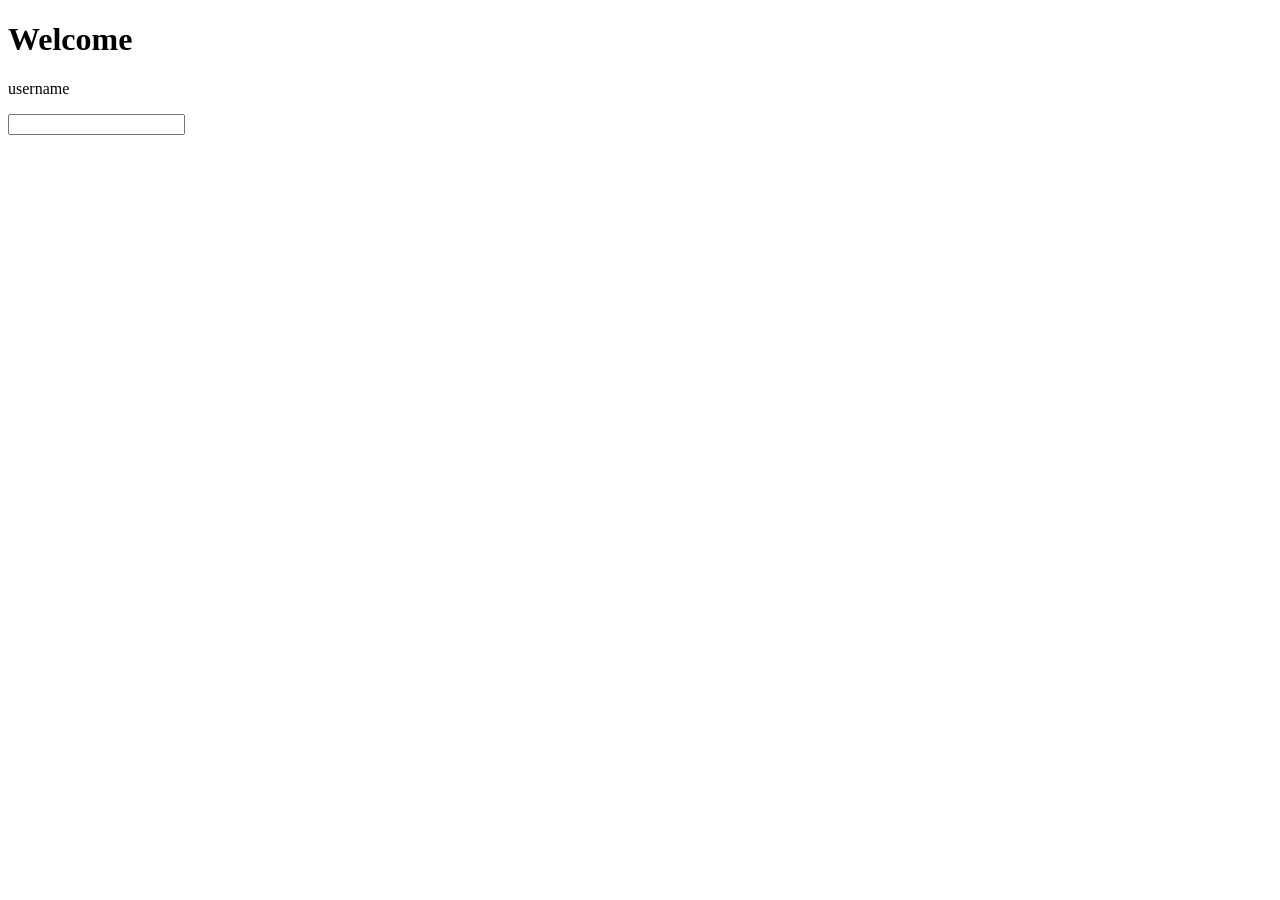
==== Brocode.html @ 30644d5c "" ====
<!DOCTYPE html>
<html lang="en">
  <head>
    <meta charset="UTF-8" />
    <meta name="viewport" content="width=device-width, initial-scale=1.0" />
    <title>Arganata</title>
  </head>
  <body>
    <script src="Brocode.js"></script>
    <h1>Welcome</h1>
    <p>username</p>
    <input />
  </body>
</html>
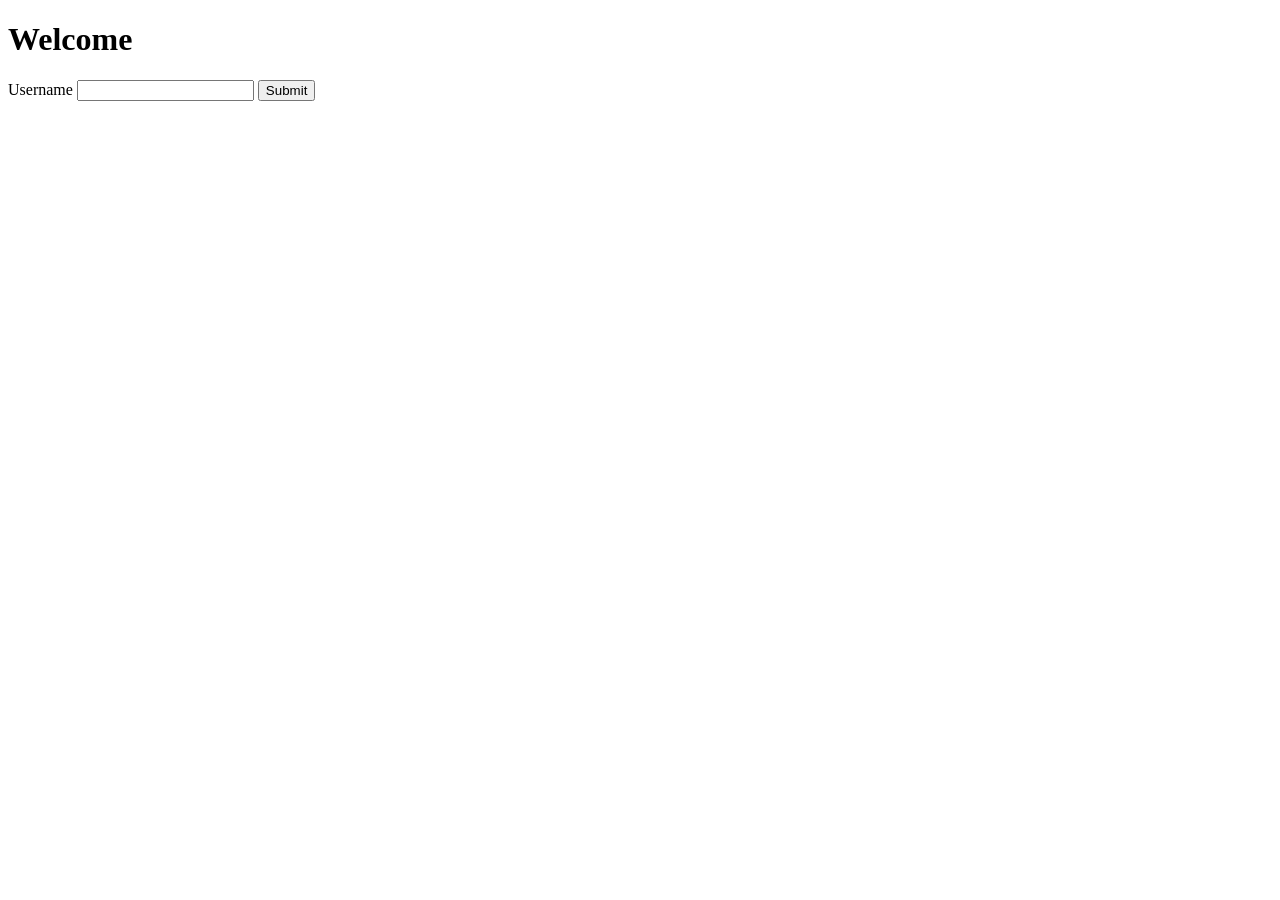
==== commit 7da2af25: "" ====
--- a/Brocode.html
+++ b/Brocode.html
@@ -7,8 +7,9 @@
   </head>
   <body>
     <script src="Brocode.js"></script>
-    <h1>Welcome</h1>
-    <p>username</p>
-    <input />
+    <h1 id="myH1">Welcome</h1>
+    <label>Username</label>
+    <input id="myInput" />
+    <button id="mySubmit">Submit</button>
   </body>
 </html>
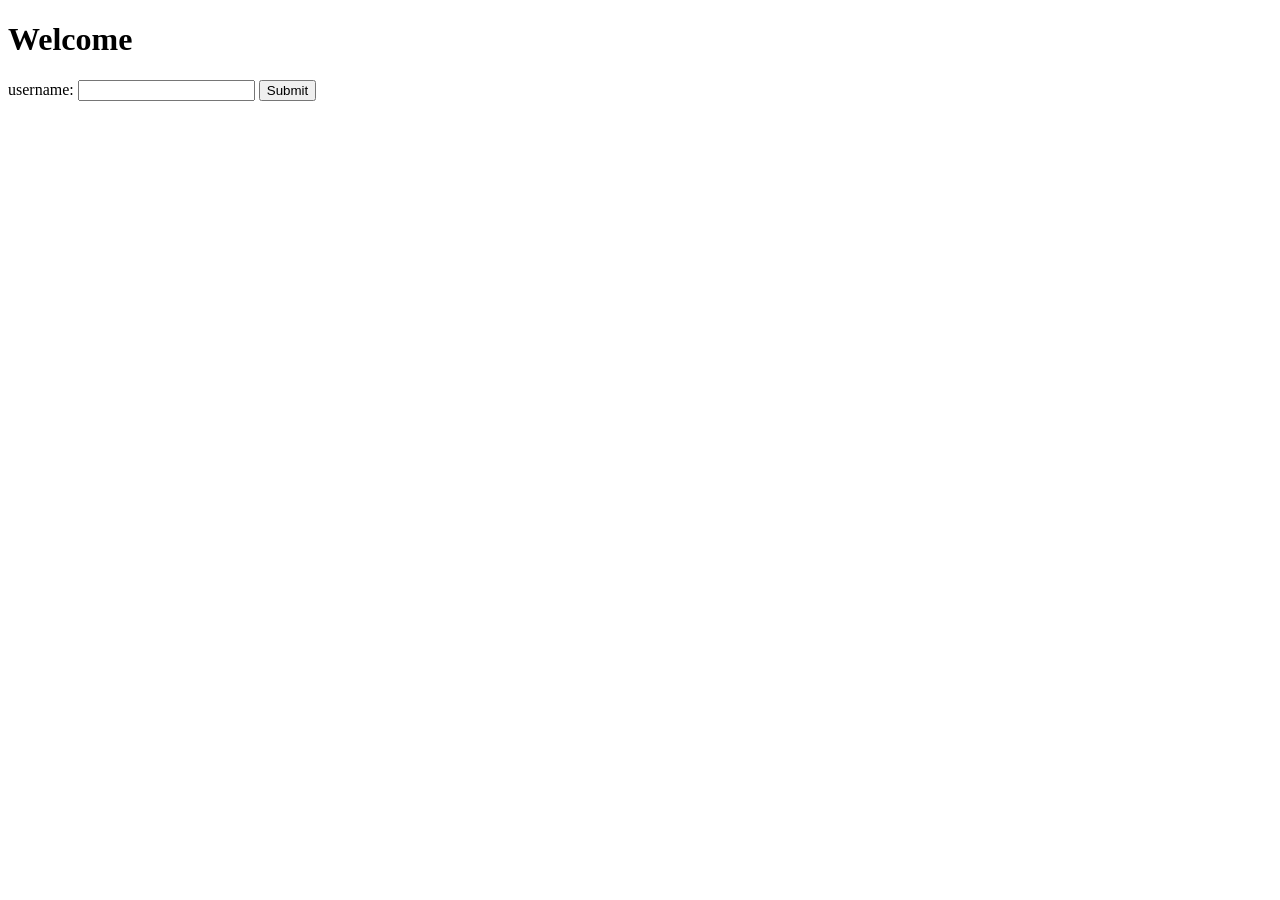
==== commit b84f1263: "" ====
--- a/Brocode.html
+++ b/Brocode.html
@@ -6,10 +6,10 @@
     <title>Arganata</title>
   </head>
   <body>
-    <script src="Brocode.js"></script>
     <h1 id="myH1">Welcome</h1>
-    <label>Username</label>
+    <label>username: </label>
     <input id="myInput" />
     <button id="mySubmit">Submit</button>
+    <script src="Brocode.js"></script>
   </body>
 </html>
